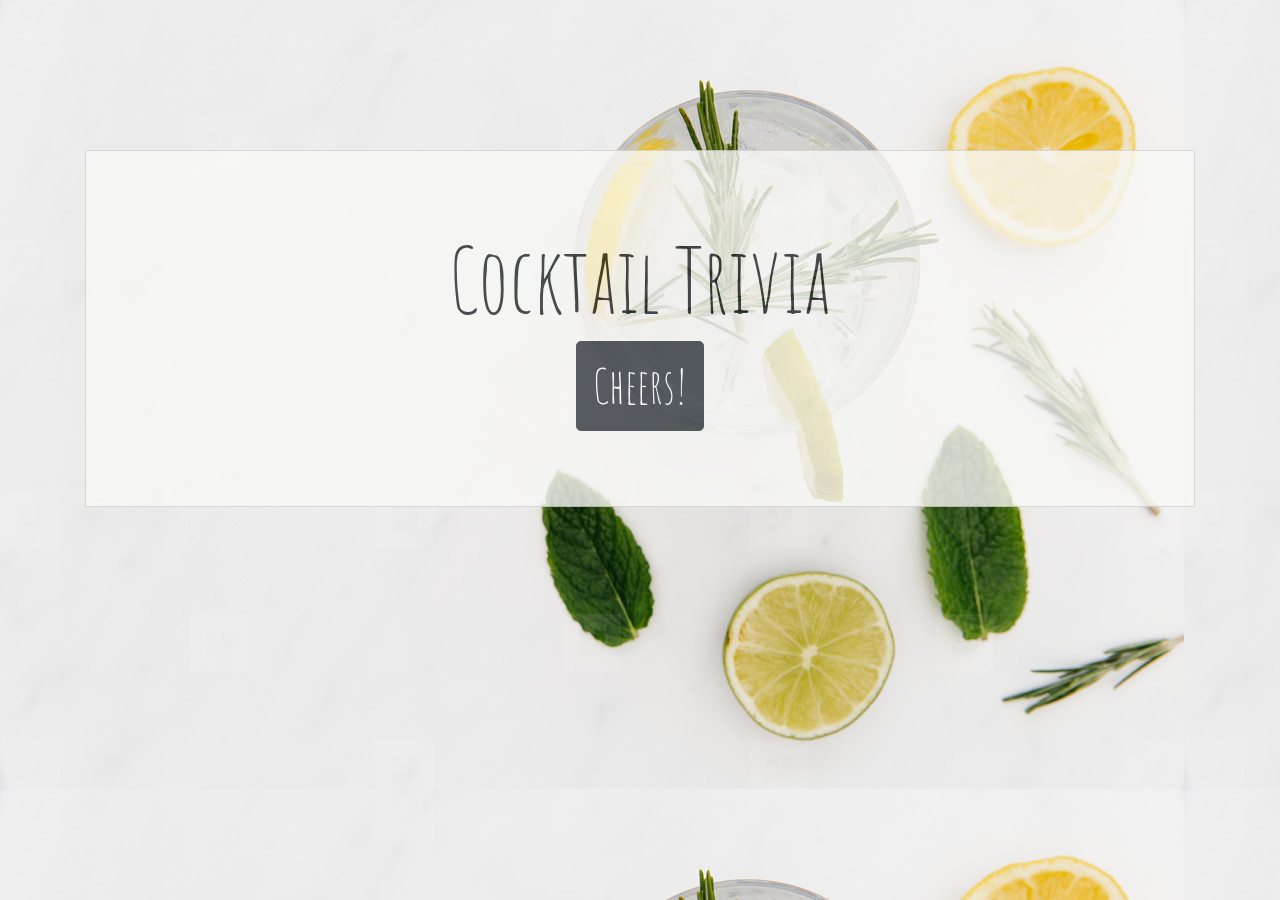
==== index1.html @ 95f17cb5 "First Commit" ====
<!doctype html>
<html lang="en">

<head>
    <title>Cocktail Trivia</title>
    <!-- Required meta tags -->
    <meta charset="utf-8">
    <meta name="viewport" content="width=device-width, initial-scale=1, shrink-to-fit=no">

    <!-- Bootstrap CSS -->
    <link rel="stylesheet" href="https://stackpath.bootstrapcdn.com/bootstrap/4.1.3/css/bootstrap.min.css"
        integrity="sha384-MCw98/SFnGE8fJT3GXwEOngsV7Zt27NXFoaoApmYm81iuXoPkFOJwJ8ERdknLPMO" crossorigin="anonymous">

    <!-- My CSS -->
    <link rel="stylesheet" href="assets/css/style.css">

    <!-- Google Fonts -->
    <link href="https://fonts.googleapis.com/css?family=Amatic+SC:400,700" rel="stylesheet">

</head>

<body>

    <div class="container">

        <div class="first-page-box">
            <div class="row">
                <div class="col-sm-12">
                    <h1>Cocktail Trivia</h1>
                    <button type="button" class="btn btn-dark btn-lg">Cheers!</button>
                </div>
            </div>
        </div>




    </div>









    <script>

    </script>
    <!-- Optional JavaScript -->
    <!-- jQuery first, then Popper.js, then Bootstrap JS -->
    <script src="https://code.jquery.com/jquery-3.3.1.slim.min.js"
        integrity="sha384-q8i/X+965DzO0rT7abK41JStQIAqVgRVzpbzo5smXKp4YfRvH+8abtTE1Pi6jizo"
        crossorigin="anonymous"></script>
    <script src="https://cdnjs.cloudflare.com/ajax/libs/popper.js/1.14.3/umd/popper.min.js"
        integrity="sha384-ZMP7rVo3mIykV+2+9J3UJ46jBk0WLaUAdn689aCwoqbBJiSnjAK/l8WvCWPIPm49"
        crossorigin="anonymous"></script>
    <script src="https://stackpath.bootstrapcdn.com/bootstrap/4.1.3/js/bootstrap.min.js"
        integrity="sha384-ChfqqxuZUCnJSK3+MXmPNIyE6ZbWh2IMqE241rYiqJxyMiZ6OW/JmZQ5stwEULTy"
        crossorigin="anonymous"></script>
</body>

</html>
---- assets/css/style.css ----
body {
    background-image: url(../images/gtBackground.jpg);
}

.first-page-box{
    background-color: #f8f8f6;
    opacity: .80;
    border: solid lightgray 1px;
    padding: 75px;
    text-align: center;
    margin-top: 150px;
    
}

h1 {
    font-size: 89px;
    font-family: 'Amatic SC', cursive;

}

.btn {
    font-size: 48px;
    font-family: 'Amatic SC', cursive;
}
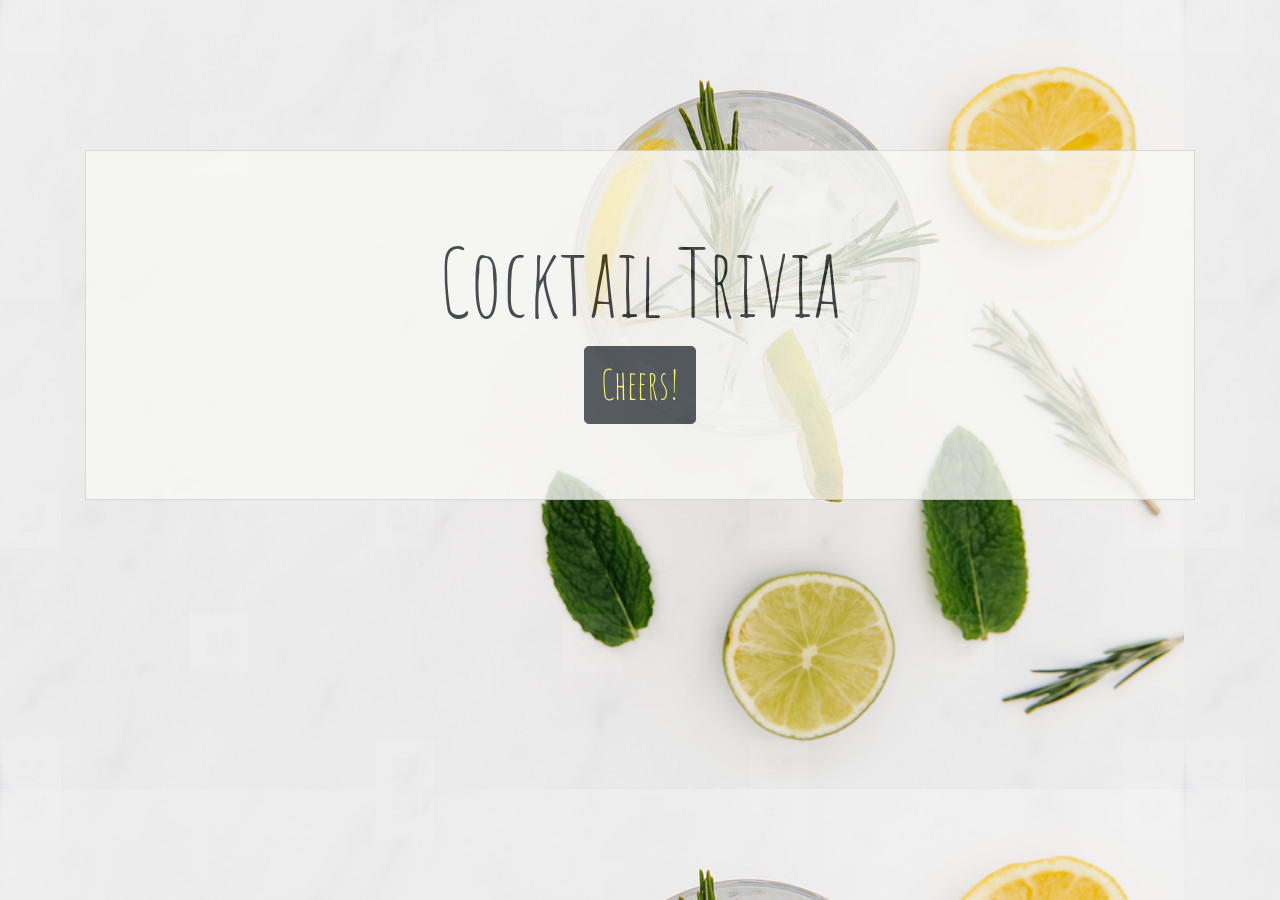
==== commit 7a58cf52: "TIMER WORKING KIND OF" ====
--- a/index1.html
+++ b/index1.html
@@ -27,7 +27,10 @@
             <div class="row">
                 <div class="col-sm-12">
                     <h1>Cocktail Trivia</h1>
-                    <button type="button" class="btn btn-dark btn-lg">Cheers!</button>
+                    
+                    <button type="button" class="btn btn-dark btn-lg" id="start"> <a href="index2.html" style="color: rgb(255, 255, 73)" text-decoration="none">Cheers!</a>
+                    </button>
+
                 </div>
             </div>
         </div>
@@ -45,14 +48,14 @@
 
 
 
-    <script>
-
-    </script>
+    
     <!-- Optional JavaScript -->
     <!-- jQuery first, then Popper.js, then Bootstrap JS -->
     <script src="https://code.jquery.com/jquery-3.3.1.slim.min.js"
         integrity="sha384-q8i/X+965DzO0rT7abK41JStQIAqVgRVzpbzo5smXKp4YfRvH+8abtTE1Pi6jizo"
         crossorigin="anonymous"></script>
+    <script type="text/javascript" src="assets/javascript/app.js"></script>
+
     <script src="https://cdnjs.cloudflare.com/ajax/libs/popper.js/1.14.3/umd/popper.min.js"
         integrity="sha384-ZMP7rVo3mIykV+2+9J3UJ46jBk0WLaUAdn689aCwoqbBJiSnjAK/l8WvCWPIPm49"
         crossorigin="anonymous"></script>
--- a/assets/css/style.css
+++ b/assets/css/style.css
@@ -5,21 +5,38 @@
 .first-page-box{
     background-color: #f8f8f6;
     opacity: .80;
-    border: solid lightgray 1px;
+    border: solid lightgray 1.5px;
     padding: 75px;
     text-align: center;
-    margin-top: 150px;
-    
+    margin-top: 150px;   
 }
 
 h1 {
-    font-size: 89px;
+    font-size: 93px;
     font-family: 'Amatic SC', cursive;
-
 }
 
 .btn {
-    font-size: 48px;
+    font-size: 40px;
     font-family: 'Amatic SC', cursive;
 }
 
+.second-page-box{
+    background-color: #f8f8f6;
+    opacity: .80;
+    border: solid lightgray 1.5px;
+    padding: 75px;
+    text-align: center;
+    margin-top: 50px;
+    font-family: 'Amatic SC', cursive;
+    font-size: 30px;
+    color: black;
+    font-weight: bold;
+}
+
+#timer-box{
+    border: solid rgb(255, 255, 73) 4px;
+    margin-left: 70px;
+    margin-right: 70px;
+}
+
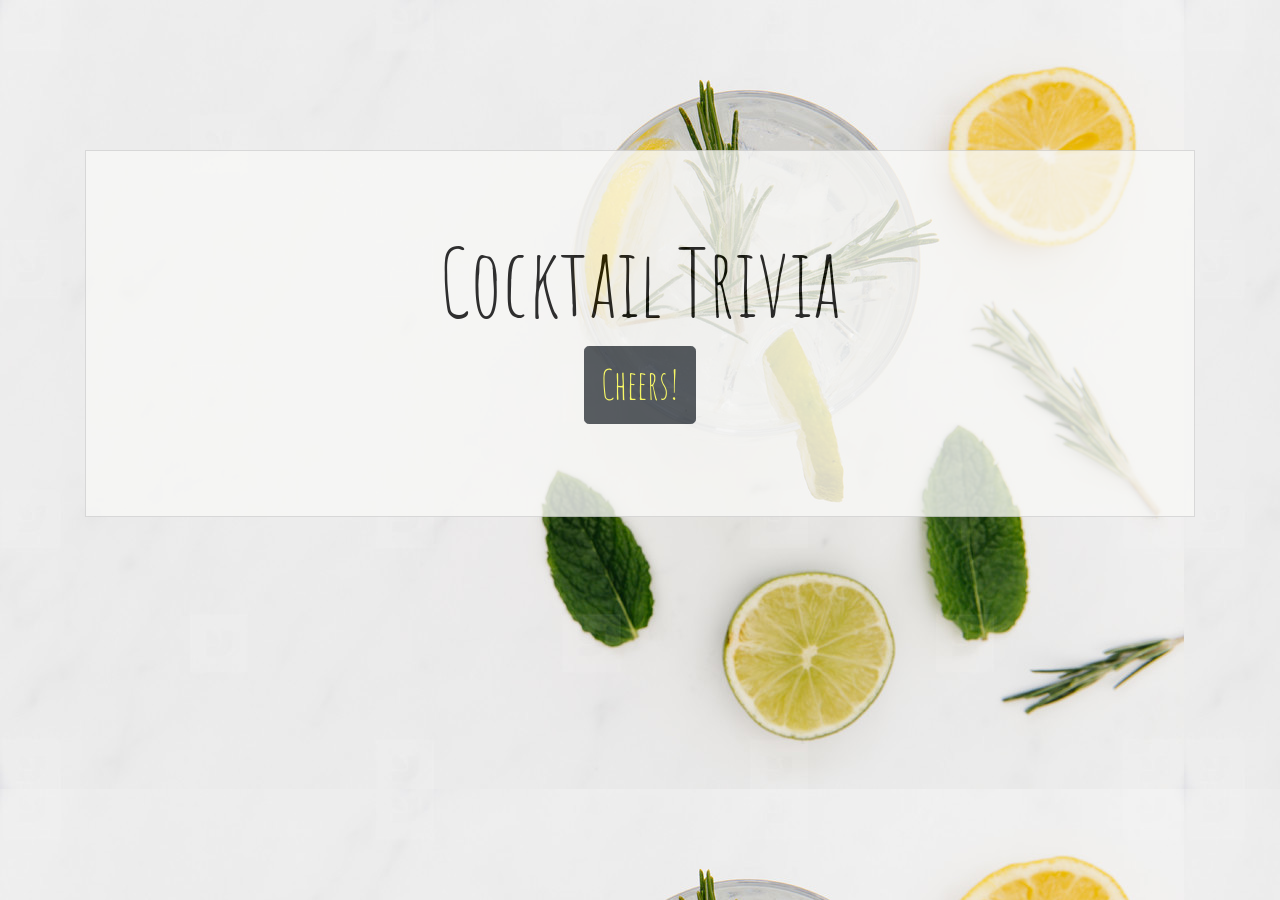
==== commit 857f00ca: "Working on guesses" ====
--- a/index1.html
+++ b/index1.html
@@ -22,22 +22,327 @@
 <body>
 
     <div class="container">
-
+        <!-- MAIN CONTAINER -->
         <div class="first-page-box">
             <div class="row">
                 <div class="col-sm-12">
+                    <!-- HEADER -->
                     <h1>Cocktail Trivia</h1>
-                    
-                    <button type="button" class="btn btn-dark btn-lg" id="start"> <a href="index2.html" style="color: rgb(255, 255, 73)" text-decoration="none">Cheers!</a>
-                    </button>
+
+                    <div id="cheersButton">
+                        <button type="button" class="btn btn-dark btn-lg" id="start" style="color: rgb(255, 255, 73)"
+                            text-decoration="none">Cheers!</a>
+                        </button>
+                    </div>
 
                 </div>
             </div>
+            <!-- PAGE TWO -->
+            <div class="row">
+                <div class="col-sm-12">
+
+                    <!-- <h1>Cocktail Trivia</h1> -->
+                    <div class="2ndpage">
+                        <p id="timer-box"> Time Remaining:
+                            <span id="timer"></span>
+                        </p>
+
+                        <!-- QUESTION 1 - ABSINTHE -->
+                        <div class="question">
+                            What is absinthe traditionally flavored with?
+                            A: Wormwood
+                            <br>
+                            <div class="form-check form-check-inline">
+                                <input class="form-check-input" type="radio" name="inlineRadioOptions1" id="inlineRadio1"
+                                data-answer="false" value="option1">
+                                <label class="form-check-label" for="inlineRadio1">Mint</label>
+                            </div>
+
+                            <div class="form-check form-check-inline">
+                                <input class="form-check-input" type="radio" name="inlineRadioOptions1" id="inlineRadio2"
+                                data-answer="false" value="option2">
+                                <label class="form-check-label" for="inlineRadio2">Juniper</label>
+                            </div>
+                            <!-- Q1 ANSWER - WORMWOOD -->
+                            <div class="form-check form-check-inline">
+                                <input class="form-check-input" type="radio" name="inlineRadioOptions1" id="inlineRadio3"
+                                    data-answer="true" value="option3">
+                                <label class="form-check-label" for="inlineRadio3">Wormwood</label>
+                            </div>
+                            <div class="form-check form-check-inline">
+                                <input class="form-check-input" type="radio" name="inlineRadioOptions1" id="inlineRadio4"
+                                data-answer="false" value="option4">
+                                <label class="form-check-label" for="inlineRadio4">Sage</label>
+                            </div>
+                        </div>
+                        <br>
+                        <!-- QUESTION 2 - FRANGELICO -->
+                        <div class="question">
+                            What flavoring is in frangelico liqueur?
+                            A: Hazelnuts
+                            <br>
+                            <!-- Q2 ANSWER - HAZELNUTS -->
+                            <div class="form-check form-check-inline">
+                                <input class="form-check-input" type="radio" data-answer="true"
+                                    name="inlineRadioOptions2" value="option5">
+                                <label class="form-check-label" for="inlineRadio5">Hazelnuts</label>
+                            </div>
+
+                            <div class="form-check form-check-inline">
+                                <input class="form-check-input" type="radio" name="inlineRadioOptions2" id="inlineRadio6"
+                                data-answer="false" value="option6">
+                                <label class="form-check-label" for="inlineRadio6">Cacao</label>
+                            </div>
+                            <div class="form-check form-check-inline">
+                                <input class="form-check-input" type="radio" name="inlineRadioOptions2" id="inlineRadio7"
+                                data-answer="false" value="option7">
+                                <label class="form-check-label" for="inlineRadio3">Walnuts</label>
+                            </div>
+                            <div class="form-check form-check-inline">
+                                <input class="form-check-input" type="radio" name="inlineRadioOptions2" id="inlineRadio8"
+                                data-answer="false" value="option8">
+                                <label class="form-check-label" for="inlineRadio8">Maple Syrup</label>
+                            </div>
+                        </div>
+                        <br>
+                        <!-- QUESTION 3 - WHITE RUSSIAN -->
+                        <div class="question">
+                            What do vodka, Kahlua and milk (or cream) make?
+                            A: White Russian
+                            <br>
+                            <div class="form-check form-check-inline">
+                                <input class="form-check-input" type="radio" name="inlineRadioOptions3" id="inlineRadio1"
+                                data-answer="false" value="option1">
+                                <label class="form-check-label" for="inlineRadio1">Mudslide</label>
+                            </div>
+
+                            <div class="form-check form-check-inline">
+                                <input class="form-check-input" type="radio" name="inlineRadioOptions3" id="inlineRadio2"
+                                data-answer="false" value="option2">
+                                <label class="form-check-label" for="inlineRadio2">Colorado Bulldog</label>
+                            </div>
+                            <div class="form-check form-check-inline">
+                                <input class="form-check-input" type="radio" name="inlineRadioOptions3" id="inlineRadio2"
+                                data-answer="false" value="option2">
+                                <label class="form-check-label" for="inlineRadio2">Mind Eraser</label>
+                            </div>
+                            <!-- Q3 ANSWER - WHITE RUSSIAN -->
+                            <div class="form-check form-check-inline">
+                                <input class="form-check-input" type="radio" data-answer="true"
+                                    data-answer="false"name="inlineRadioOptions3" id="correct" value="option2">
+                                <label class="form-check-label" for="inlineRadio2">White Russian</label>
+                            </div>
+                        </div>
+                        <br>
+                        <!-- QUESTION 4 - DARK RUM -->
+                        <div class="question">
+                            Which drink is distilled from sugar cane or molasses?
+                            A: Dark Rum
+                            <br>
+                            <div class="form-check form-check-inline">
+                                <input class="form-check-input" type="radio" name="inlineRadioOptions4" id="inlineRadio1"
+                                data-answer="false" value="option1">
+                                <label class="form-check-label" for="inlineRadio1">Brandy</label>
+                            </div>
+
+                            <div class="form-check form-check-inline">
+                                <input class="form-check-input" type="radio" name="inlineRadioOptions4" id="inlineRadio2"
+                                data-answer="false" value="option2">
+                                <label class="form-check-label" for="inlineRadio2">Scotch</label>
+                            </div>
+                            <!-- Q4 ANSWER - DARK RUM -->
+                            <div class="form-check form-check-inline">
+                                <input class="form-check-input" type="radio" data-answer="true"
+                                    name="inlineRadioOptions4" id="correct" value="option2">
+                                <label class="form-check-label" for="inlineRadio2">Dark Rum</label>
+                            </div>
+                            <div class="form-check form-check-inline">
+                                <input class="form-check-input" type="radio" name="inlineRadioOptions4" id="inlineRadio2"
+                                data-answer="false" value="option2">
+                                <label class="form-check-label" for="inlineRadio2">Light Rum</label>
+                            </div>
+                        </div>
+                        <br>
+                        <!-- QUESTION 5 - 1ST DOCUMENTED IN 9TH C -->
+                        <div class="question">
+                            Which drink was first documented in Eastern Europe at the end of the 9th Century?
+                            A: vodka
+                            <br>
+                            <div class="form-check form-check-inline">
+                                <input class="form-check-input" type="radio" name="inlineRadioOptions5" id="inlineRadio1"
+                                data-answer="false" value="option1">
+                                <label class="form-check-label" for="inlineRadio1">Scotch</label>
+                            </div>
+                            <!-- Q5 ANSWER - VODKA -->
+                            <div class="form-check form-check-inline">
+                                <input class="form-check-input" type="radio" name="inlineRadioOptions5" id="inlineRadio2"
+                                    data-answer="true" value="option2">
+                                <label class="form-check-label" for="inlineRadio2">Vodka</label>
+                            </div>
+                            <div class="form-check form-check-inline">
+                                <input class="form-check-input" type="radio" name="inlineRadioOptions5" id="inlineRadio2"
+                                data-answer="false" value="option2">
+                                <label class="form-check-label" for="inlineRadio2">Wine</label>
+                            </div>
+                            <div class="form-check form-check-inline">
+                                <input class="form-check-input" type="radio" name="inlineRadioOptions5" id="inlineRadio2"
+                                data-answer="false" value="option2">
+                                <label class="form-check-label" for="inlineRadio2">Beer</label>
+                            </div>
+                        </div>
+                        <br>
+                        <!-- QUESTION 6 - LILY -->
+                        <div class="question">
+                            Which drink is made from a relative of the lily?
+                            A: Tequila
+                            <br>
+                            <!-- Q6 ANSWER - TEQUILA -->
+                            <div class="form-check form-check-inline">
+                                <input class="form-check-input" type="radio" name="inlineRadioOptions6" id="inlineRadio1"
+                                    data-answer="true" value="option1">
+                                <label class="form-check-label" for="inlineRadio1">Tequila</label>
+                            </div>
+
+                            <div class="form-check form-check-inline">
+                                <input class="form-check-input" type="radio" name="inlineRadioOptions6" id="inlineRadio2"
+                                data-answer="false" value="option2">
+                                <label class="form-check-label" for="inlineRadio2">Elderflower Liquor</label>
+                            </div>
+                            <div class="form-check form-check-inline">
+                                <input class="form-check-input" type="radio" name="inlineRadioOptions6" id="inlineRadio2"
+                                data-answer="false" value="option2">
+                                <label class="form-check-label" for="inlineRadio2">Vodka</label>
+                            </div>
+                            <div class="form-check form-check-inline">
+                                <input class="form-check-input" type="radio" name="inlineRadioOptions6" id="inlineRadio2"
+                                data-answer="false" value="option2">
+                                <label class="form-check-label" for="inlineRadio2">Gin</label>
+                            </div>
+                        </div>
+                        <br>
+                        <!-- QUESTION 7 - CHARCOAL -->
+                        <div class="question">
+
+                            Which spirit is filtered through charcoal in order to make it light?
+                            A: Rum
+                            <br>
+                            <div class="form-check form-check-inline">
+                                <input class="form-check-input" type="radio" name="inlineRadioOptions7" id="inlineRadio1"
+                                data-answer="false" value="option1">
+                                <label class="form-check-label" for="inlineRadio1"> Whisky</label>
+                            </div>
+
+                            <div class="form-check form-check-inline">
+                                <input class="form-check-input" type="radio" name="inlineRadioOptions7" id="inlineRadio2"
+                                data-answer="false" value="option2">
+                                <label class="form-check-label" for="inlineRadio2">Ouzo</label>
+                            </div>
+                            <!-- Q7 ANSWER - RUM -->
+                            <div class="form-check form-check-inline">
+                                <input class="form-check-input" type="radio" data-answer="true"
+                                    name="inlineRadioOptions7" id="inlineRadio2" value="option2">
+                                <label class="form-check-label" for="inlineRadio2">Rum</label>
+                            </div>
+                            <div class="form-check form-check-inline">
+                                <input class="form-check-input" type="radio" name="inlineRadioOptions7" id="inlineRadio2"
+                                data-answer="false" value="option2">
+                                <label class="form-check-label" for="inlineRadio2">Gin</label>
+                            </div>
+                        </div>
+                        <br>
+                        <!-- QUESTION 8 - DUTCH COURAGE -->
+                        <div class="question">
+                            What drink (referred to as 'Dutch Courage') was invented in the early 17th Century
+                            in
+                            Holland,
+                            and was used to treat stomach complaints, gout and gallstones?
+                            A: Gin
+                            <br>
+                            <div class="form-check form-check-inline">
+                                <input class="form-check-input" type="radio" name="inlineRadioOptions8" id="inlineRadio1"
+                                data-answer="false"  value="option1">
+                                <label class="form-check-label" for="inlineRadio1">Orange Liquer</label>
+                            </div>
+                            <!-- Q8 - ANSWER GIN -->
+                            <div class="form-check form-check-inline">
+                                <input class="form-check-input" type="radio" name="inlineRadioOptions8" id="inlineRadio2"
+                                    data-answer="true" value="option2">
+                                <label class="form-check-label" for="inlineRadio2">Gin</label>
+                            </div>
+                            <div class="form-check form-check-inline">
+                                <input class="form-check-input" type="radio" name="inlineRadioOptions8" id="inlineRadio2"
+                                data-answer="false" value="option2">
+                                <label class="form-check-label" for="inlineRadio2">Vodka</label>
+                            </div>
+                            <div class="form-check form-check-inline">
+                                <input class="form-check-input" type="radio" name="inlineRadioOptions8" id="inlineRadio2"
+                                data-answer="false" value="option2">
+                                <label class="form-check-label" for="inlineRadio2">Sparkling Wine</label>
+                            </div>
+                            <br>
+                            <br>
+                        </div>
+                        <!-- QUESTION 9 - SAMBUCA -->
+                        <div class="question">
+                            For which drink is this the 'original' method of drinking: Chew 2 coffee beans, set
+                            the shot
+                            on
+                            fire, put it out and drink?
+                            A: Sambuca
+                            <br>
+                            <div class="form-check form-check-inline">
+                                <input class="form-check-input" type="radio" name="inlineRadioOptions9" id="inlineRadio1"
+                                data-answer="false" value="option1">
+                                <label class="form-check-label" for="inlineRadio1">Ouzo</label>
+                            </div>
+                            <!-- Q9 ANSWER - SAMBUCA -->
+                            <div class="form-check form-check-inline">
+                                <input class="form-check-input" type="radio" name="inlineRadioOptions9" id="inlineRadio2"
+                                    data-answer="true" value="option2">
+                                <label class="form-check-label" for="inlineRadio2">Sambuca</label>
+                            </div>
+                            <div class="form-check form-check-inline">
+                                <input class="form-check-input" type="radio" name="inlineRadioOptions9" id="inlineRadio2"
+                                data-answer="false" value="option2">
+                                <label class="form-check-label" for="inlineRadio2">Birthday Cake Shot</label>
+                            </div>
+                            <div class="form-check form-check-inline">
+                                <input class="form-check-input" type="radio" name="inlineRadioOptions9" id="inlineRadio2"
+                                data-answer="false"  value="option2">
+                                <label class="form-check-label" for="inlineRadio2">Vodka</label>
+                            </div>
+
+                        </div>
+                        <br>
+                        <button type="button" class="btn btn-dark btn-lg" id="all-done-button"
+                                style="color: rgb(255, 255, 73)" text-decoration="none">All
+                                Done!!</a>
+                        </button>
+                    </div>
+                </div>
+            </div>
+
+            <!-- PAGE THREE -->
+
+            <div class="3rdpage">
+                <div class="row">
+                    <div class="col-sm-12">
+                        <p id="correct-answers">
+                            <span id="right-answers"></span>
+                        </p>
+                        <p id="wrong-answers">
+                            <span id="incorrect"></span>
+                        </p>
+                        <p id="not-answered">
+                            <span id="no-answer"></span>
+                    </div>
+                    </p>
+                </div>
+            </div>
+
         </div>
 
 
-
-
     </div>
 
 
@@ -48,7 +353,13 @@
 
 
 
-    
+
+
+
+
+
+
+
     <!-- Optional JavaScript -->
     <!-- jQuery first, then Popper.js, then Bootstrap JS -->
     <script src="https://code.jquery.com/jquery-3.3.1.slim.min.js"
--- a/assets/css/style.css
+++ b/assets/css/style.css
@@ -8,7 +8,11 @@
     border: solid lightgray 1.5px;
     padding: 75px;
     text-align: center;
-    margin-top: 150px;   
+    margin-top: 150px;
+    font-family: 'Amatic SC', cursive;
+    font-size: 30px;
+    color: black;
+    font-weight: bold;
 }
 
 h1 {
@@ -19,19 +23,7 @@
 .btn {
     font-size: 40px;
     font-family: 'Amatic SC', cursive;
-}
 
-.second-page-box{
-    background-color: #f8f8f6;
-    opacity: .80;
-    border: solid lightgray 1.5px;
-    padding: 75px;
-    text-align: center;
-    margin-top: 50px;
-    font-family: 'Amatic SC', cursive;
-    font-size: 30px;
-    color: black;
-    font-weight: bold;
 }
 
 #timer-box{
@@ -40,3 +32,15 @@
     margin-right: 70px;
 }
 
+
+/* .outcome {
+    font-family: 'Amatic SC', cursive;  
+    font-weight: bold;
+    font-size: 40px;
+    border: solid rgb(255, 255, 73) 4px;
+} */
+
+
+
+
+
